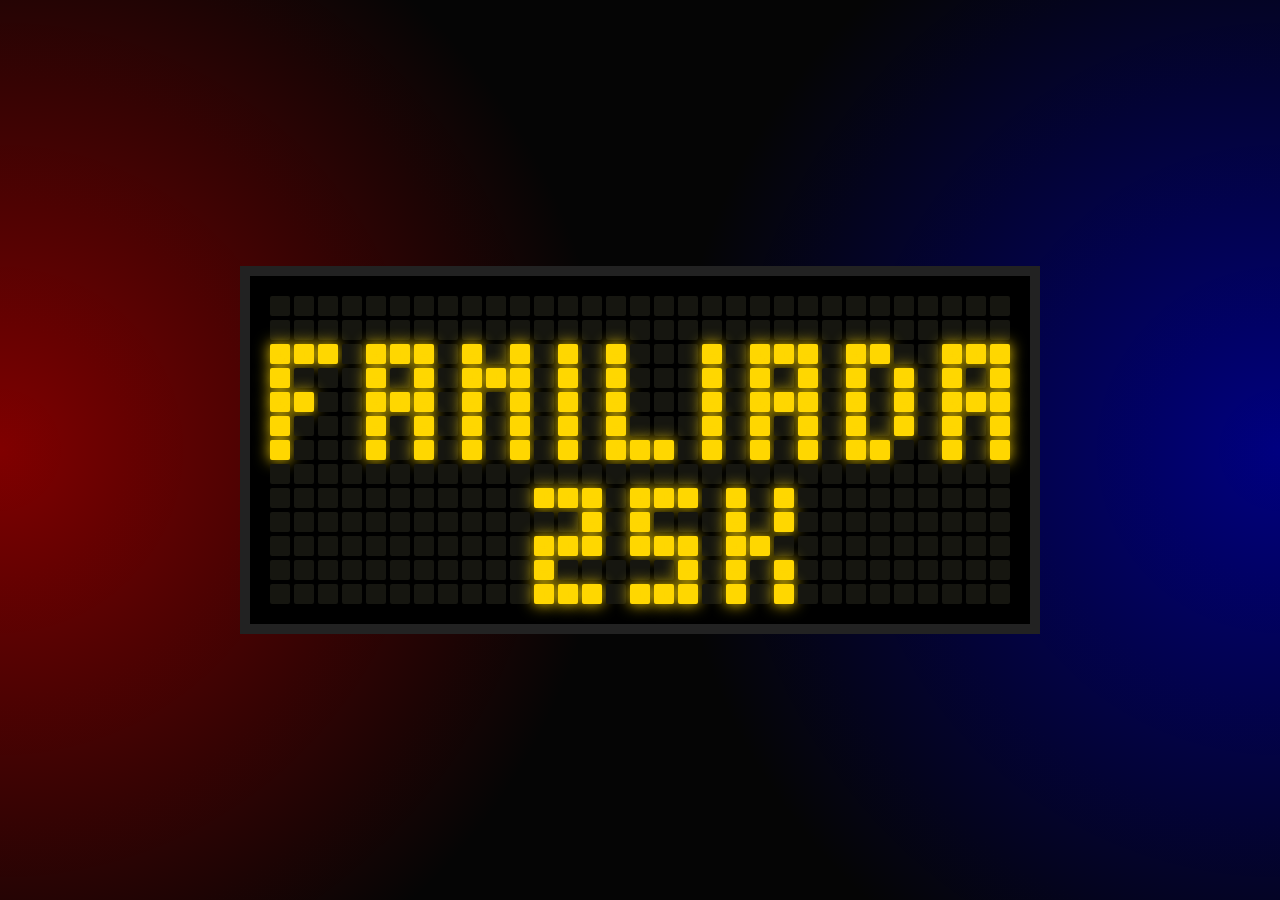
==== user/index.html @ f99c90da "add new lauout tv app" ====
<!DOCTYPE html>
<html lang="pl">
<head>
    <meta charset="UTF-8">
    <title>FAMILIADA - WIDOK WIDZA</title>
    <link rel="stylesheet" href="styles.css">
</head>
<body>
    <div id="intro-screen">
        <div class="pixel-grid" id="pixel-canvas"></div>
    </div>
    <div id="game-screen">
        <div id="consulting-msg"></div> <div class="pot-area">
            <div class="pot-label">SUMA</div>
            <div class="score-val" id="pot">000</div>
        </div>
        <div id="question-display"></div>
        <div id="game-content">
            <div class="side-area">
                <div class="team-box" id="box-left">
                    <h2 id="n1">DRUŻYNA 1</h2>
                    <div class="score-val" id="s1">000</div>
                </div>
                <div class="strikes" id="str1"></div>
            </div>
            <div class="main-board" id="ans-grid"></div>
            <div class="side-area">
                <div class="team-box" id="box-right">
                    <h2 id="n2">DRUŻYNA 2</h2>
                    <div class="score-val" id="s2">000</div>
                </div>
                <div class="strikes" id="str2"></div>
            </div>
        </div>
    </div>
    <script src="logic.js"></script>
</body>
</html>
---- user/styles.css ----
:root { --bg: #050505; --led-yellow: #ffd700; --board-blue: #003366; --accent-blue: #00aaff; }
body { background-color: var(--bg); background-image: radial-gradient(circle at 0% 50%, #800000 0%, transparent 45%), radial-gradient(circle at 100% 50%, #000080 0%, transparent 45%); color: white; font-family: 'Arial Black', sans-serif; margin: 0; overflow: hidden; height: 100vh; display: flex; align-items: center; justify-content: center; }
body.game-mode { background-image: radial-gradient(circle at 0% 50%, #800000 -20%, transparent 35%), radial-gradient(circle at 100% 50%, #000080 -20%, transparent 35%); }
#game-screen { display: none; flex-direction: column; align-items: center; justify-content: space-around; width: 100%; height: 100vh; padding: 20px; }
#game-content { display: flex; width: 100%; justify-content: center; gap: 40px; align-items: center; }
.team-box { background: rgba(10, 10, 10, 0.9); height: 400px; width: 280px; display: flex; flex-direction: column; justify-content: center; align-items: center; border-radius: 20px; transition: 0.4s; border: 5px solid #333; }
.main-board { background: var(--board-blue); border: 12px solid #3a3a3a; border-radius: 30px; padding: 30px; width: 850px; box-shadow: inset 0 0 80px #000; }
.score-val { font-size: 90px; color: var(--led-yellow); font-family: monospace; font-weight: bold; }
.ans-row { background: #004488; height: 60px; margin-bottom: 10px; border: 3px solid var(--accent-blue); display: flex; align-items: center; justify-content: space-between; padding: 0 30px; font-size: 32px; }
.ans-row.hidden span { visibility: hidden; }
.ans-row.hidden::before { content: attr(data-index); color: var(--led-yellow); }
.strikes { color: #ff0000; font-size: 80px; height: 90px; margin-top: 10px; letter-spacing: 15px; text-shadow: 0 0 20px red; }
#question-display { width: 850px; text-align: center; font-size: 30px; color: var(--led-yellow); background: rgba(0,0,0,0.6); padding: 15px; border-radius: 10px; min-height: 70px; }
.pixel-grid { display: grid; grid-template-columns: repeat(31, 20px); gap: 4px; background: #000; padding: 20px; border: 10px solid #222; }
.pixel { width: 20px; height: 20px; background: #161610; border-radius: 2px; }
.pixel.on { background: var(--led-yellow); box-shadow: 0 0 15px var(--led-yellow); }


#consulting-msg {
    position: absolute;
    top: 50%;
    left: 50%;
    transform: translate(-50%, -50%);
    background: rgba(255, 215, 0, 0.9);
    color: black;
    padding: 30px 60px;
    font-size: 40px;
    font-weight: bold;
    border: 5px solid white;
    box-shadow: 0 0 50px rgba(0,0,0,0.5);
    z-index: 100;
    display: none;
    text-align: center;
    border-radius: 20px;
    animation: pulse 1s infinite;
}

@keyframes pulse {
    0% { transform: translate(-50%, -50%) scale(1); }
    50% { transform: translate(-50%, -50%) scale(1.05); }
    100% { transform: translate(-50%, -50%) scale(1); }
}
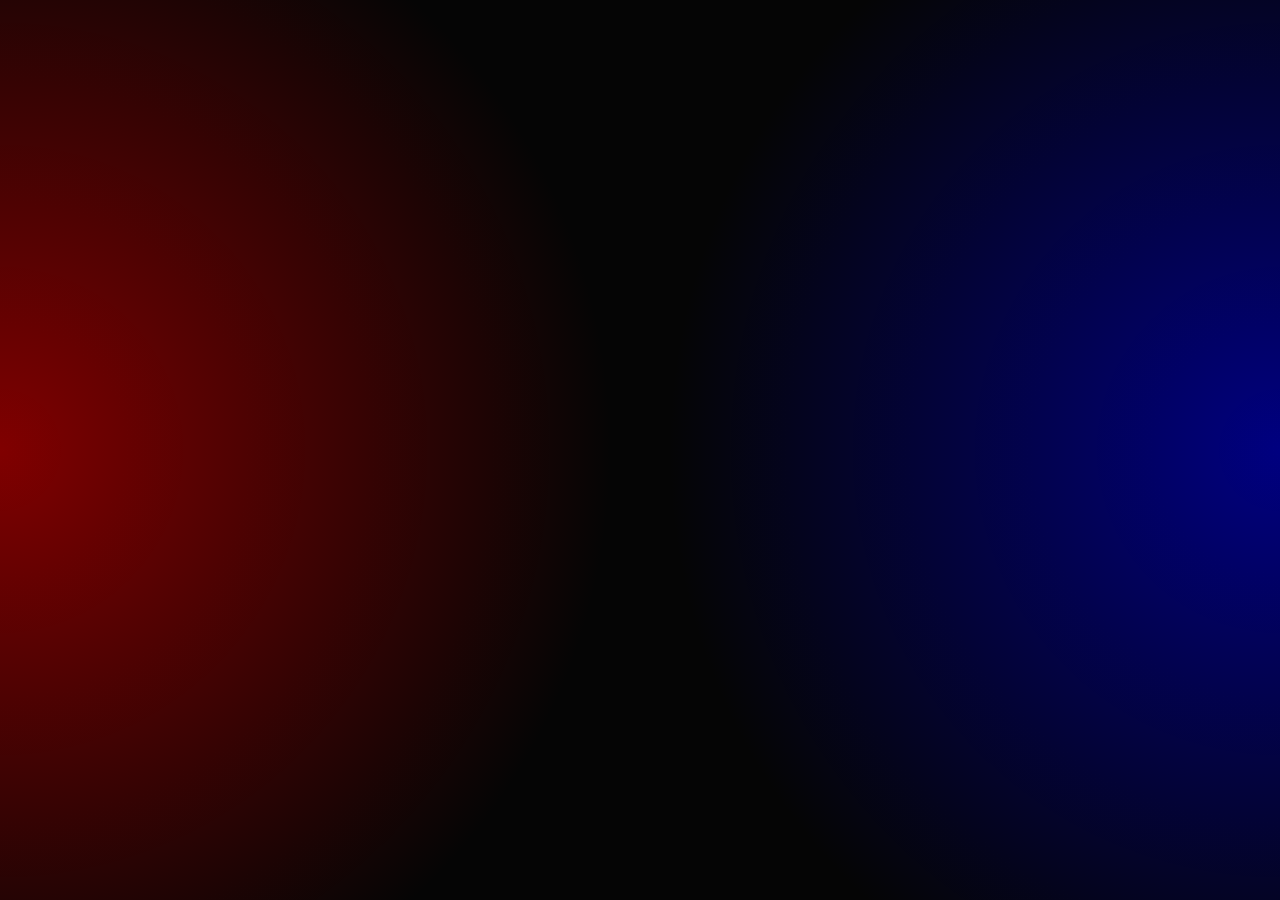
==== commit 48b93cf4: "add new logics" ====
--- a/user/index.html
+++ b/user/index.html
@@ -2,37 +2,54 @@
 <html lang="pl">
 <head>
     <meta charset="UTF-8">
-    <title>FAMILIADA - WIDOK WIDZA</title>
+    <title>FAMILIADA ZSK - WIDOK WIDZA</title>
     <link rel="stylesheet" href="styles.css">
 </head>
 <body>
+    <div id="blackout"></div>
+
     <div id="intro-screen">
         <div class="pixel-grid" id="pixel-canvas"></div>
     </div>
+
     <div id="game-screen">
-        <div id="consulting-msg"></div> <div class="pot-area">
+        <div id="narada-box"></div>
+        <div class="pot-area">
             <div class="pot-label">SUMA</div>
             <div class="score-val" id="pot">000</div>
         </div>
         <div id="question-display"></div>
+        
         <div id="game-content">
             <div class="side-area">
                 <div class="team-box" id="box-left">
-                    <h2 id="n1">DRUŻYNA 1</h2>
+                    <h2 id="n1">LEWA</h2>
                     <div class="score-val" id="s1">000</div>
                 </div>
                 <div class="strikes" id="str1"></div>
             </div>
+
             <div class="main-board" id="ans-grid"></div>
+
             <div class="side-area">
                 <div class="team-box" id="box-right">
-                    <h2 id="n2">DRUŻYNA 2</h2>
+                    <h2 id="n2">PRAWA</h2>
                     <div class="score-val" id="s2">000</div>
                 </div>
                 <div class="strikes" id="str2"></div>
             </div>
         </div>
     </div>
+
+    <div id="win-screen">
+        <div class="win-card">
+            <h1>WYGRYWA:</h1>
+            <div id="win-team-name">-</div>
+            <div id="win-points">0 : 0</div>
+            <h2 style="color: white; margin-top: 30px;">GRATULACJE!</h2>
+        </div>
+    </div>
+
     <script src="logic.js"></script>
 </body>
 </html>
--- a/user/styles.css
+++ b/user/styles.css
@@ -1,42 +1,100 @@
-:root { --bg: #050505; --led-yellow: #ffd700; --board-blue: #003366; --accent-blue: #00aaff; }
-body { background-color: var(--bg); background-image: radial-gradient(circle at 0% 50%, #800000 0%, transparent 45%), radial-gradient(circle at 100% 50%, #000080 0%, transparent 45%); color: white; font-family: 'Arial Black', sans-serif; margin: 0; overflow: hidden; height: 100vh; display: flex; align-items: center; justify-content: center; }
-body.game-mode { background-image: radial-gradient(circle at 0% 50%, #800000 -20%, transparent 35%), radial-gradient(circle at 100% 50%, #000080 -20%, transparent 35%); }
-#game-screen { display: none; flex-direction: column; align-items: center; justify-content: space-around; width: 100%; height: 100vh; padding: 20px; }
-#game-content { display: flex; width: 100%; justify-content: center; gap: 40px; align-items: center; }
-.team-box { background: rgba(10, 10, 10, 0.9); height: 400px; width: 280px; display: flex; flex-direction: column; justify-content: center; align-items: center; border-radius: 20px; transition: 0.4s; border: 5px solid #333; }
-.main-board { background: var(--board-blue); border: 12px solid #3a3a3a; border-radius: 30px; padding: 30px; width: 850px; box-shadow: inset 0 0 80px #000; }
-.score-val { font-size: 90px; color: var(--led-yellow); font-family: monospace; font-weight: bold; }
-.ans-row { background: #004488; height: 60px; margin-bottom: 10px; border: 3px solid var(--accent-blue); display: flex; align-items: center; justify-content: space-between; padding: 0 30px; font-size: 32px; }
-.ans-row.hidden span { visibility: hidden; }
-.ans-row.hidden::before { content: attr(data-index); color: var(--led-yellow); }
-.strikes { color: #ff0000; font-size: 80px; height: 90px; margin-top: 10px; letter-spacing: 15px; text-shadow: 0 0 20px red; }
-#question-display { width: 850px; text-align: center; font-size: 30px; color: var(--led-yellow); background: rgba(0,0,0,0.6); padding: 15px; border-radius: 10px; min-height: 70px; }
-.pixel-grid { display: grid; grid-template-columns: repeat(31, 20px); gap: 4px; background: #000; padding: 20px; border: 10px solid #222; }
+:root {
+    --bg: #050505;
+    --led-yellow: #ffd700;
+    --board-blue: #003366;
+    --accent-blue: #00aaff;
+    --red-strike: #ff0000;
+}
+
+* { box-sizing: border-box; }
+
+body { 
+    background-color: var(--bg);
+    background-image: radial-gradient(circle at 0% 50%, #800000 0%, transparent 45%), 
+                      radial-gradient(circle at 100% 50%, #000080 0%, transparent 45%);
+    color: white; font-family: 'Arial Black', sans-serif; 
+    margin: 0; overflow: hidden; height: 100vh; 
+    display: flex; align-items: center; justify-content: center; 
+}
+
+#blackout {
+    position: fixed; top: 0; left: 0; width: 100%; height: 100%;
+    background: black; opacity: 0; pointer-events: none; z-index: 9999;
+    /* transition: opacity 0.3s ease-in-out; <-- Zmień na to poniżej */
+    transition: opacity 0.2s ease-in-out; 
+}
+
+#intro-screen, #game-screen, #win-screen {
+    position: absolute; width: 100%; height: 100%;
+    display: none; opacity: 0; transition: opacity 0.6s ease-in-out;
+    flex-direction: column; align-items: center; justify-content: center;
+}
+
+/* --- LOGO --- */
+.pixel-grid { 
+    display: grid; grid-template-columns: repeat(31, 20px); gap: 4px; 
+    background: #000; padding: 20px; border: 8px solid #222; 
+}
 .pixel { width: 20px; height: 20px; background: #161610; border-radius: 2px; }
 .pixel.on { background: var(--led-yellow); box-shadow: 0 0 15px var(--led-yellow); }
 
-
-#consulting-msg {
-    position: absolute;
-    top: 50%;
-    left: 50%;
-    transform: translate(-50%, -50%);
-    background: rgba(255, 215, 0, 0.9);
-    color: black;
-    padding: 30px 60px;
-    font-size: 40px;
-    font-weight: bold;
-    border: 5px solid white;
-    box-shadow: 0 0 50px rgba(0,0,0,0.5);
-    z-index: 100;
-    display: none;
-    text-align: center;
-    border-radius: 20px;
-    animation: pulse 1s infinite;
+/* --- GRA (UKŁAD POZIOMY) --- */
+#game-content { 
+    display: flex; 
+    flex-direction: row; /* WYMUSZENIE POZIOMU */
+    width: 95%; 
+    justify-content: center; 
+    align-items: center; 
+    gap: 30px; 
 }
 
-@keyframes pulse {
-    0% { transform: translate(-50%, -50%) scale(1); }
-    50% { transform: translate(-50%, -50%) scale(1.05); }
-    100% { transform: translate(-50%, -50%) scale(1); }
-}+.side-area {
+    display: flex;
+    flex-direction: column;
+    align-items: center;
+    width: 250px; /* Stała szerokość bocznych paneli */
+}
+
+/* PYTANIE - STAŁA POZYCJA */
+#question-display { 
+    width: 800px; height: 80px; display: flex; align-items: center; justify-content: center;
+    font-size: 26px; color: var(--led-yellow); background: rgba(0,0,0,0.6); 
+    border-radius: 10px; margin-bottom: 20px; transition: opacity 0.4s ease-in-out;
+    opacity: 0; 
+}
+#question-display.visible { opacity: 1; }
+
+.main-board { 
+    background: var(--board-blue); border: 12px solid #3a3a3a; 
+    border-radius: 30px; padding: 25px; width: 800px; 
+    box-shadow: inset 0 0 80px #000; 
+}
+
+.ans-row { 
+    background: #004488; height: 55px; margin-bottom: 8px; border: 3px solid var(--accent-blue); 
+    display: flex; align-items: center; justify-content: space-between; padding: 0 25px; font-size: 28px; 
+}
+.ans-row.hidden span { visibility: hidden; }
+.ans-row.hidden::before { content: attr(data-index); color: var(--led-yellow); }
+
+.team-box { 
+    background: rgba(10, 10, 10, 0.9); height: 300px; width: 220px; 
+    display: flex; flex-direction: column; justify-content: center; align-items: center; 
+    border-radius: 20px; border: 5px solid #333; 
+}
+
+.score-val { font-size: 80px; color: var(--led-yellow); font-family: monospace; font-weight: bold; }
+.strikes { color: #ff0000; font-size: 70px; height: 80px; letter-spacing: 10px; text-shadow: 0 0 20px red; }
+
+.pot-area { margin-bottom: 10px; text-align: center; }
+.pot-label { color: white; font-size: 20px; }
+
+/* Ekran Wygranej */
+.win-card {
+    background: rgba(0,0,0,0.85); padding: 40px; border: 10px solid var(--led-yellow);
+    border-radius: 30px; text-align: center; animation: bounce 1s infinite alternate;
+}
+#win-team-name { font-size: 70px; color: var(--led-yellow); }
+
+@keyframes pulse { 0% { transform: scale(1); } 50% { transform: scale(1.05); } 100% { transform: scale(1); } }
+@keyframes bounce { from { transform: translateY(0); } to { transform: translateY(-20px); } }
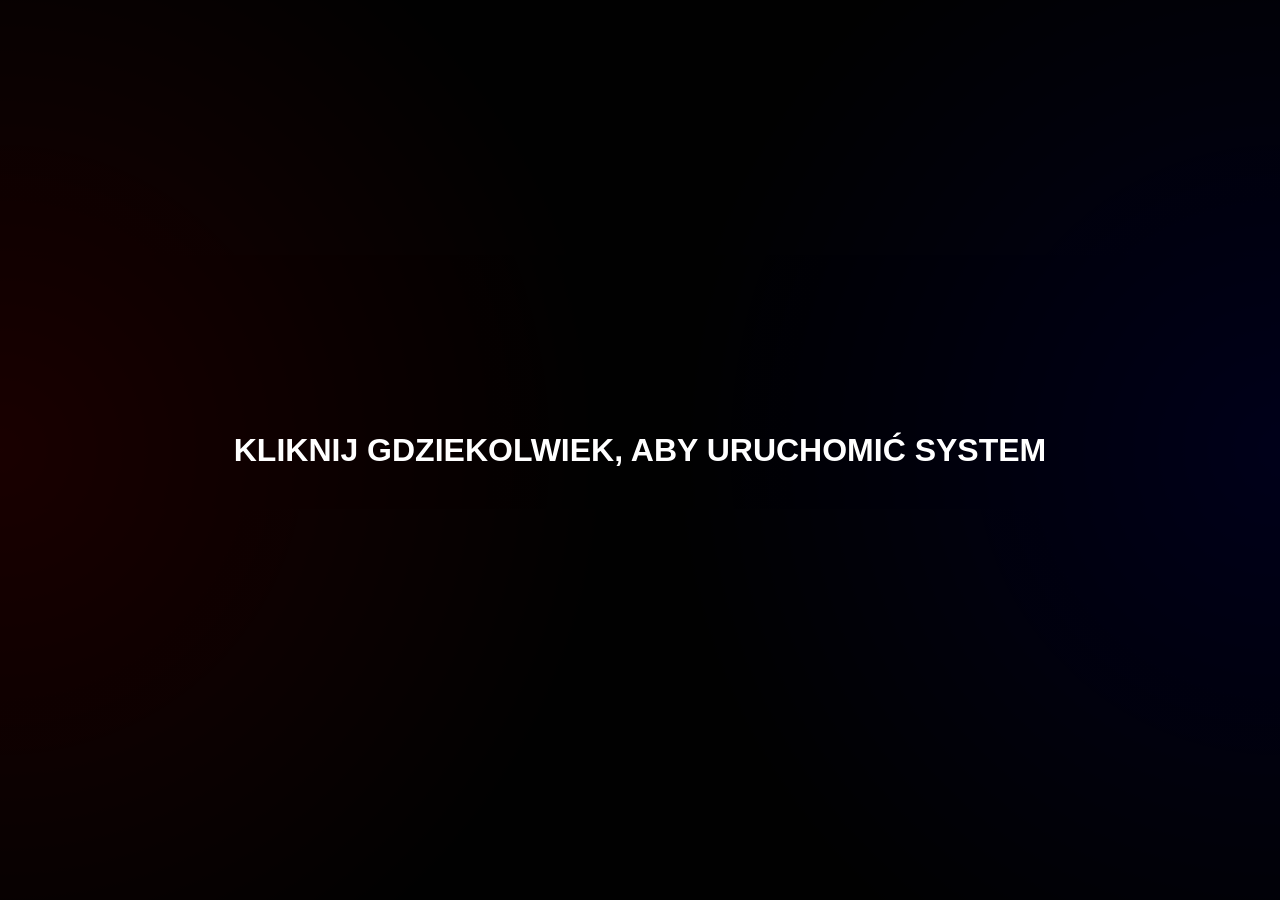
==== commit 86ec0fbb: "add new logics 2" ====
--- a/user/index.html
+++ b/user/index.html
@@ -5,7 +5,11 @@
     <title>FAMILIADA ZSK - WIDOK WIDZA</title>
     <link rel="stylesheet" href="styles.css">
 </head>
-<body>
+<body onclick="this.querySelector('#unlock-msg').style.display='none'">
+    <div id="unlock-msg" style="position:fixed; top:0; left:0; width:100%; height:100%; display: none; background:rgba(0,0,0,0.8); z-index:10000; display:flex; align-items:center; justify-content:center; color:white; font-family:sans-serif; cursor:pointer;">
+        <h1>KLIKNIJ GDZIEKOLWIEK, ABY URUCHOMIĆ SYSTEM</h1>
+    </div>
+
     <div id="blackout"></div>
 
     <div id="intro-screen">
@@ -50,6 +54,11 @@
         </div>
     </div>
 
+    <audio id="snd-intro" src="intro.mp3" loop></audio>
+    <audio id="snd-correct" src="correct.mp3"></audio>
+    <audio id="snd-wrong" src="wrong.mp3"></audio>
+    <audio id="snd-win" src="win.mp3"></audio>
+
     <script src="logic.js"></script>
 </body>
 </html>
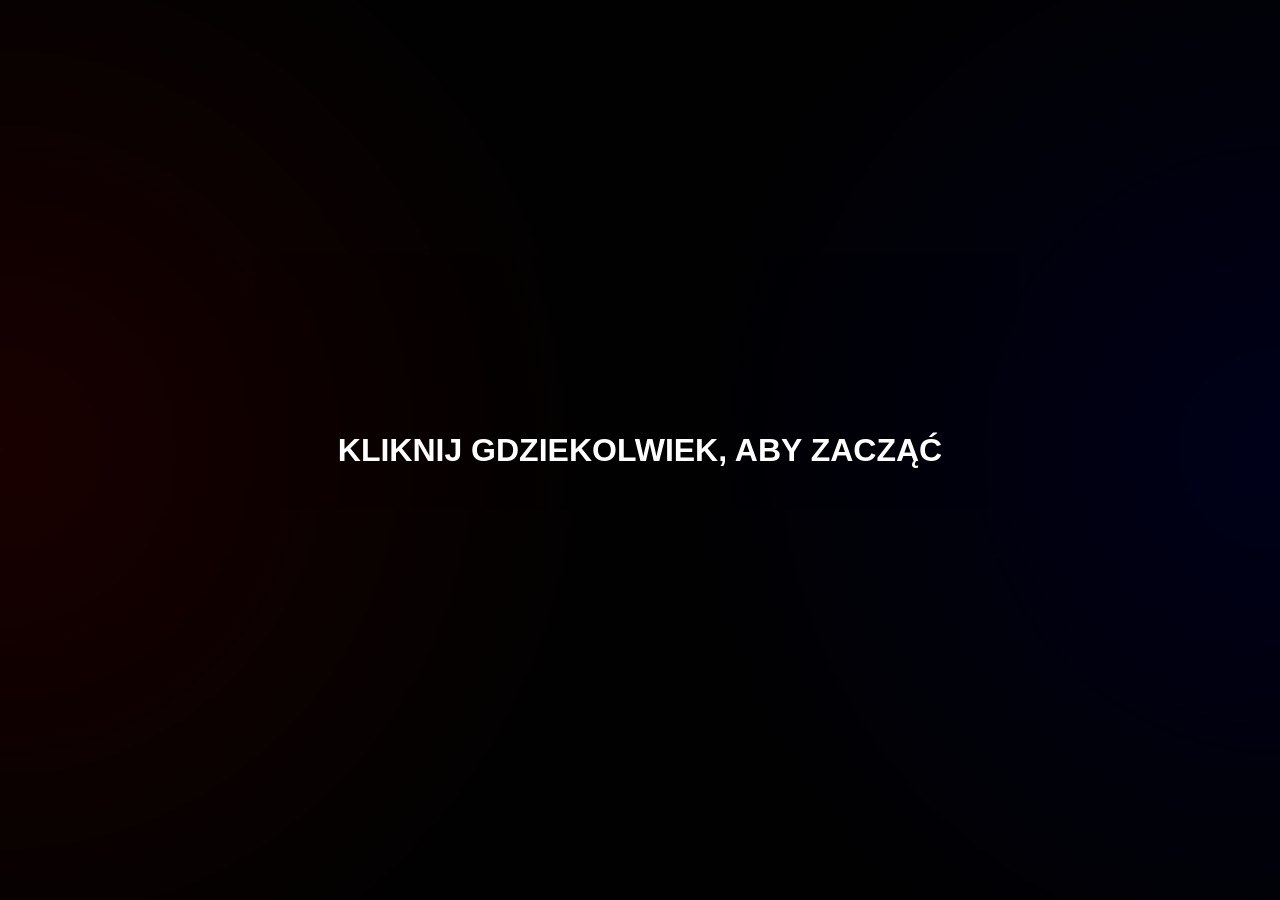
==== commit 90f16da1: "add new logics 3" ====
--- a/user/index.html
+++ b/user/index.html
@@ -7,7 +7,7 @@
 </head>
 <body onclick="this.querySelector('#unlock-msg').style.display='none'">
     <div id="unlock-msg" style="position:fixed; top:0; left:0; width:100%; height:100%; display: none; background:rgba(0,0,0,0.8); z-index:10000; display:flex; align-items:center; justify-content:center; color:white; font-family:sans-serif; cursor:pointer;">
-        <h1>KLIKNIJ GDZIEKOLWIEK, ABY URUCHOMIĆ SYSTEM</h1>
+        <h1>KLIKNIJ GDZIEKOLWIEK, ABY ZACZĄĆ</h1>
     </div>
 
     <div id="blackout"></div>
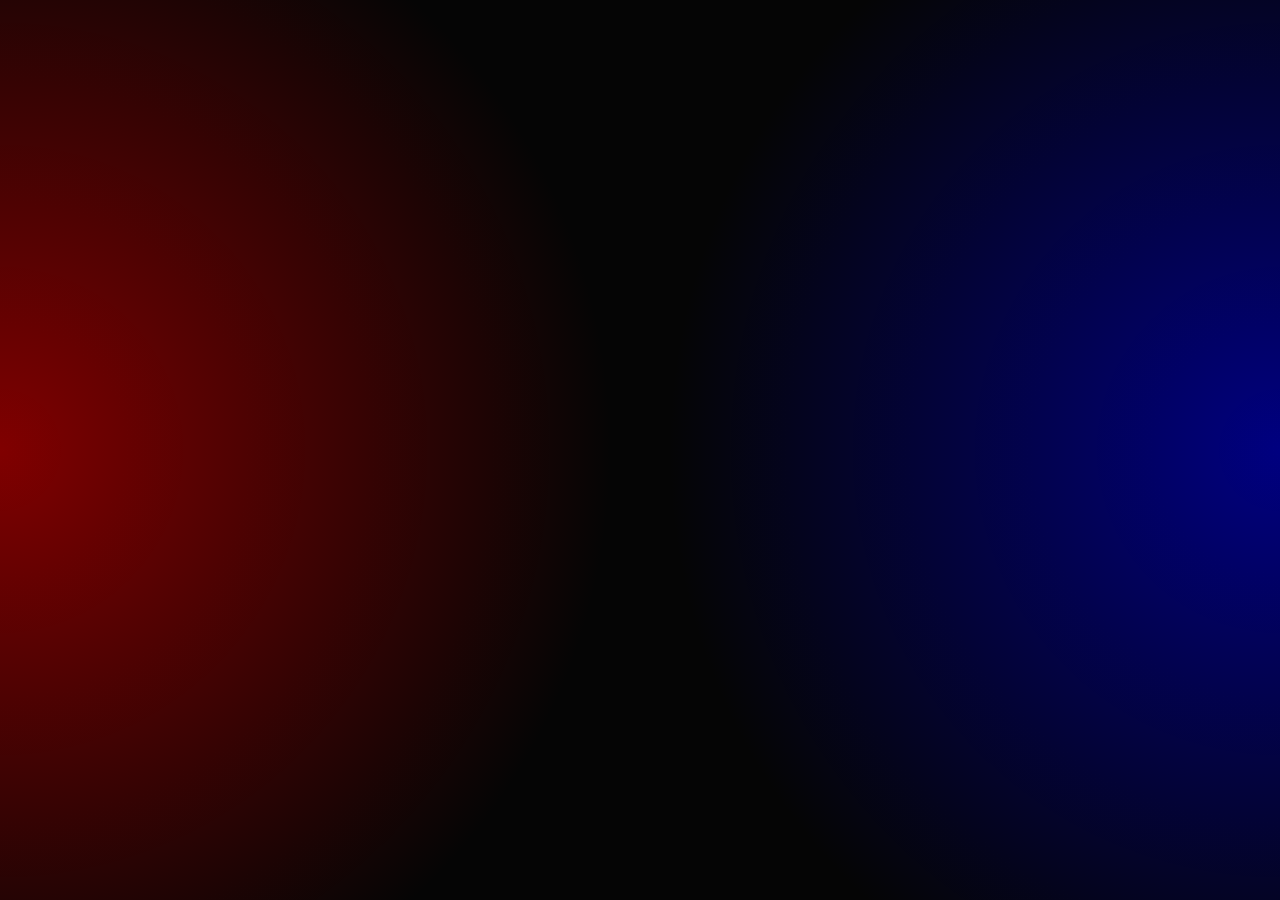
==== commit 2ee01054: "project ending" ====
--- a/user/index.html
+++ b/user/index.html
@@ -4,11 +4,92 @@
     <meta charset="UTF-8">
     <title>FAMILIADA ZSK - WIDOK WIDZA</title>
     <link rel="stylesheet" href="styles.css">
+<style>
+    #final-board {
+        width: 100%;
+        display: flex;
+        flex-direction: column;
+        align-items: center;
+        gap: 20px;
+        animation: fadeIn 0.5s ease-in-out;
+        z-index: 10;
+    }
+
+    .final-columns-container {
+        display: flex;
+        width: 100%;
+        gap: 30px;
+        justify-content: center;
+    }
+
+    .final-column {
+        flex: 1;
+        display: flex;
+        flex-direction: column;
+        gap: 12px;
+        background: var(--board-blue); 
+        border: 12px solid #3a3a3a; 
+        border-radius: 30px; 
+        padding: 20px; 
+        box-shadow: inset 0 0 50px #000;
+    }
+
+    .final-column-title {
+        text-align: center;
+        color: #aaa;
+        font-size: 16px;
+        font-weight: bold;
+        margin-bottom: 10px;
+        letter-spacing: 2px;
+        text-transform: uppercase;
+        line-height: 1.4;
+    }
+
+    .final-row {
+        display: flex;
+        background: #004488; 
+        height: 55px; 
+        border: 3px solid var(--accent-blue); 
+        align-items: center;
+        font-size: 1.4vw; 
+        font-weight: bold;
+        text-transform: uppercase;
+    }
+
+    .final-text {
+        flex: 4;
+        padding-left: 15px;
+        border-right: 2px solid rgba(0, 170, 255, 0.3);
+        overflow: hidden;
+        white-space: nowrap;
+        color: #fff;
+        text-shadow: 2px 2px 4px #000;
+    }
+
+    .final-pts {
+        flex: 1;
+        text-align: center;
+        color: var(--led-yellow); 
+        text-shadow: 0 0 10px rgba(255, 215, 0, 0.5);
+    }
+
+    #center-area {
+        flex: 2;
+        display: flex;
+        justify-content: center;
+        margin: 0 20px;
+    }
+
+    @keyframes fadeIn { from { opacity: 0; transform: scale(0.95); } to { opacity: 1; transform: scale(1); } }
+</style>
 </head>
+
+<body>
+<!--
 <body onclick="this.querySelector('#unlock-msg').style.display='none'">
     <div id="unlock-msg" style="position:fixed; top:0; left:0; width:100%; height:100%; display: none; background:rgba(0,0,0,0.8); z-index:10000; display:flex; align-items:center; justify-content:center; color:white; font-family:sans-serif; cursor:pointer;">
         <h1>KLIKNIJ GDZIEKOLWIEK, ABY ZACZĄĆ</h1>
-    </div>
+    </div>-->
 
     <div id="blackout"></div>
 
@@ -18,10 +99,16 @@
 
     <div id="game-screen">
         <div id="narada-box"></div>
-        <div class="pot-area">
+        <div id="viewer-timer" style="display: none;">
+            <div class="timer-label">CZAS:</div>
+            <div id="timer-number">20</div>
+        </div>
+        
+        <div class="pot-area" id="main-pot-area">
             <div class="pot-label">SUMA</div>
             <div class="score-val" id="pot">000</div>
         </div>
+        
         <div id="question-display"></div>
         
         <div id="game-content">
@@ -33,7 +120,22 @@
                 <div class="strikes" id="str1"></div>
             </div>
 
-            <div class="main-board" id="ans-grid"></div>
+            <div id="center-area">
+                <div class="main-board" id="ans-grid" style="width: 100%;"></div>
+
+                <div id="final-board" style="display: none;">
+                    <div class="final-columns-container">
+                        <div class="final-column">
+                            <div class="final-column-title"></div>
+                            <div id="final-col-1"></div>
+                        </div>
+                        <div class="final-column">
+                            <div class="final-column-title"></div>
+                            <div id="final-col-2"></div>
+                        </div>
+                    </div>
+                </div>
+            </div>
 
             <div class="side-area">
                 <div class="team-box" id="box-right">
@@ -47,17 +149,22 @@
 
     <div id="win-screen">
         <div class="win-card">
-            <h1>WYGRYWA:</h1>
+            <h1>WYGRYWA DRUŻYNA:</h1>
             <div id="win-team-name">-</div>
             <div id="win-points">0 : 0</div>
             <h2 style="color: white; margin-top: 30px;">GRATULACJE!</h2>
         </div>
     </div>
 
-    <audio id="snd-intro" src="intro.mp3" loop></audio>
-    <audio id="snd-correct" src="correct.mp3"></audio>
-    <audio id="snd-wrong" src="wrong.mp3"></audio>
-    <audio id="snd-win" src="win.mp3"></audio>
+    <audio id="snd-intro" src="audio/intro.mp3" loop></audio>
+    <audio id="snd-correct" src="audio/correct.mp3"></audio>
+    <audio id="snd-wrong" src="audio/wrong.mp3"></audio>
+    <audio id="snd-win" src="audio/win.mp3"></audio>
+    <audio id="snd-wrong_final" src="audio/wrong_final.mp3"></audio>
+    <audio id="snd-po_1_f" src="audio/po_1_f.mp3"></audio>
+    <audio id="snd-przed_r" src="audio/przed_r.mp3"></audio>
+    <audio id="snd-przed_final" src="audio/przed_final.mp3"></audio>
+    <audio id="snd-check" src="audio/check.mp3"></audio>
 
     <script src="logic.js"></script>
 </body>
--- a/user/styles.css
+++ b/user/styles.css
@@ -20,7 +20,6 @@
 #blackout {
     position: fixed; top: 0; left: 0; width: 100%; height: 100%;
     background: black; opacity: 0; pointer-events: none; z-index: 9999;
-    /* transition: opacity 0.3s ease-in-out; <-- Zmień na to poniżej */
     transition: opacity 0.2s ease-in-out; 
 }
 
@@ -29,8 +28,20 @@
     display: none; opacity: 0; transition: opacity 0.6s ease-in-out;
     flex-direction: column; align-items: center; justify-content: center;
 }
+#game-screen {
+    position: absolute; 
+    width: 100%; 
+    height: 100%;
+    display: flex !important;
+    display: none; 
+    opacity: 0; 
+    transition: opacity 0.6s ease-in-out;
+    flex-direction: column; 
+    align-items: center; 
+    justify-content: center; 
+}
 
-/* --- LOGO --- */
+
 .pixel-grid { 
     display: grid; grid-template-columns: repeat(31, 20px); gap: 4px; 
     background: #000; padding: 20px; border: 8px solid #222; 
@@ -38,24 +49,39 @@
 .pixel { width: 20px; height: 20px; background: #161610; border-radius: 2px; }
 .pixel.on { background: var(--led-yellow); box-shadow: 0 0 15px var(--led-yellow); }
 
-/* --- GRA (UKŁAD POZIOMY) --- */
+
 #game-content { 
     display: flex; 
-    flex-direction: row; /* WYMUSZENIE POZIOMU */
+    flex-direction: row; 
     width: 95%; 
     justify-content: center; 
     align-items: center; 
     gap: 30px; 
 }
+#narada-box {
+    height: 60px;
+    width: 100%;
+    display: flex;
+    align-items: center;
+    justify-content: center;
+    font-size: 19px;
+    margin-bottom: 10px;
+    opacity: 0;         
+    transition: opacity 0.5s ease-in-out;
+}
 
+
+#narada-box.active {
+    opacity: 1;
+}
 .side-area {
     display: flex;
     flex-direction: column;
     align-items: center;
-    width: 250px; /* Stała szerokość bocznych paneli */
+    width: 250px; 
 }
 
-/* PYTANIE - STAŁA POZYCJA */
+
 #question-display { 
     width: 800px; height: 80px; display: flex; align-items: center; justify-content: center;
     font-size: 26px; color: var(--led-yellow); background: rgba(0,0,0,0.6); 
@@ -89,12 +115,33 @@
 .pot-area { margin-bottom: 10px; text-align: center; }
 .pot-label { color: white; font-size: 20px; }
 
-/* Ekran Wygranej */
 .win-card {
     background: rgba(0,0,0,0.85); padding: 40px; border: 10px solid var(--led-yellow);
     border-radius: 30px; text-align: center; animation: bounce 1s infinite alternate;
 }
 #win-team-name { font-size: 70px; color: var(--led-yellow); }
 
+#viewer-timer {
+    position: absolute;
+    top: 20px;
+    right: 20px;
+    background: rgba(0, 0, 0, 0.8);
+    border: 3px solid #ffd700;
+    padding: 10px 20px;
+    border-radius: 10px;
+    text-align: center;
+    font-family: 'Arial Black', sans-serif;
+    z-index: 100;
+}
+.timer-label { color: #ffd700; font-size: 14px; }
+#timer-number { color: white; font-size: 40px; }
+.timer-low { color: #ff4444 !important; animation: pulse 0.5s infinite; }
+
+@keyframes pulse {
+    0% { transform: scale(1); }
+    50% { transform: scale(1.1); }
+    100% { transform: scale(1); }
+}
+
 @keyframes pulse { 0% { transform: scale(1); } 50% { transform: scale(1.05); } 100% { transform: scale(1); } }
 @keyframes bounce { from { transform: translateY(0); } to { transform: translateY(-20px); } }
